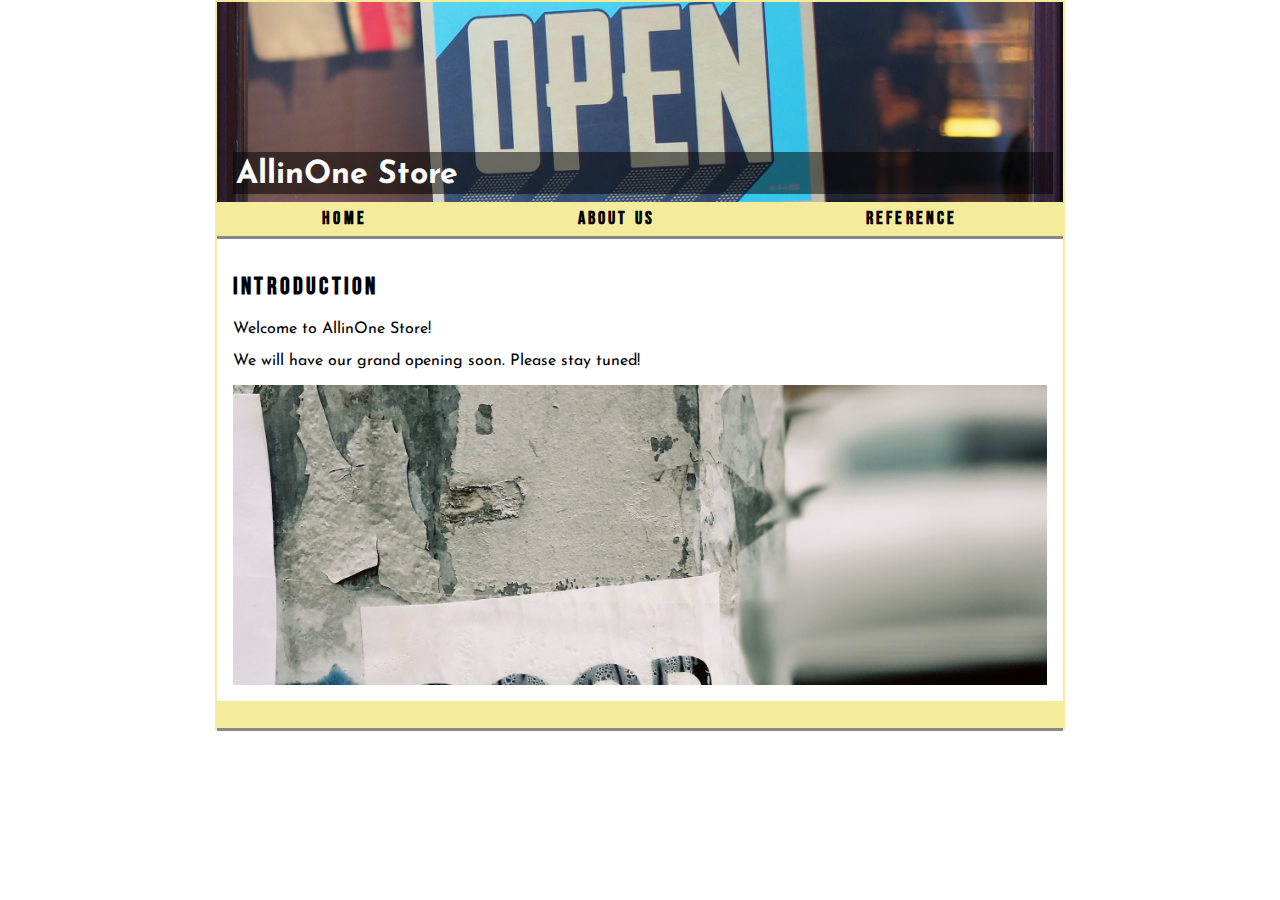
==== index.html @ c764c2a9 "First release of the project" ====
<!DOCTYPE html>
<html lang="en">

<head>
    <meta charset="utf-8">
    <title>CPSC 2350 Software Practices</title>
    <link rel="stylesheet" href="css/style.css">
    <script src="JS/script.js" defer></script>
</head>

<body>
    <div id="wrapper">
        <header>
            <h1>AllinOne Store</h1>
        </header>

        <nav>
            <ul>
                <li><a href="index.html">Home</a></li>
                <li><a href="aboutus.html">About Us</a></li>
                <li><a href="reference.html">Reference</a></li>
            </ul>
        </nav>

        <main>
            <section id="home">
                <div class="text">
                    <h2>Introduction</h2>
                    <p>Welcome to AllinOne Store!</p>
                    <p>We will have our grand opening soon. Please stay tuned!</p>
                </div>
            </section>
            <div id="construction"></div>
        </main>

        <footer>&nbsp;</footer>
    </div>
</body>

</html>
---- css/style.css ----
@import url('https://fonts.googleapis.com/css2?family=Bebas+Neue&family=Josefin+Sans:wght@300;400;600&display=swap');

html {
    font-family: "Josefin Sans", sans-serif;
}

body {
    max-width: 850px;
    margin: auto;
}

h1 {
    width: 100%;
    background-color: rgba(0, 0, 0, .5);
    color: white;
    vertical-align: middle;
    padding: .4rem .2rem .2rem .2rem;
    margin-top: 8.4rem;
}

h2 {
    font-family: "Bebas Neue", sans-serif;
    letter-spacing: .2rem;
}

h3 {
    font-family: Arial, Helvetica, sans-serif;
    color:rgb(162, 121, 17);
}

a {
    color: rgb(75, 118, 192);
}

main {
    padding: 1rem;
}

#viewport {
    height: 90vh;
}

#wrapper {
    border: 2px solid rgb(244, 236, 156);
}

/* header */
header {
    background-image: url(../assets/Images/mike-petrucci-c9FQyqIECds-unsplash-cut.jpg);
    background-size: cover;
    box-sizing: border-box;
    height: 200px;
    padding: 1rem;
    position: relative;
}

/* Navigation */
nav, footer {
    font-family: "Bebas Neue", sans-serif;
    font-weight: bold;
    font-size: large;
    letter-spacing: .2rem;
    background-color: rgb(244, 236, 156);
    padding:.2rem 0;
    box-shadow: 0px 3px #888888;
}

nav ul {
    display: flex;
    justify-content: space-around;
    padding: 0;
    margin: 0;
}

nav ul li {
    list-style-type: none;
    padding: .2rem;
}

nav a {
    color: black;
    text-decoration: none;
}

/* Construction */
#construction {
    background-image: url(../assets/Images/jon-tyson-XmMsdtiGSfo-unsplash.jpg);
    background-size: cover;
    height: 300px;
}

/* About Us */
#aboutus #biography {
    display: flex;
    justify-content: center;
}

#aboutus table th {
    background-color: antiquewhite;
    padding: 0.5rem 0.4rem 0.3rem 0.4rem;
}

#aboutus table td {
    border-bottom: 2px solid lightgrey;
}

#aboutus table tr td {
    padding: 1rem;
}

#aboutus table tr td:nth-of-type(1) {
    color: brown;
    font-weight: bold;
}

#aboutus table tr td:nth-of-type(2) {
    font-weight: bold;
}

/* Reference */
#reference ul {
    margin: 1rem;
}
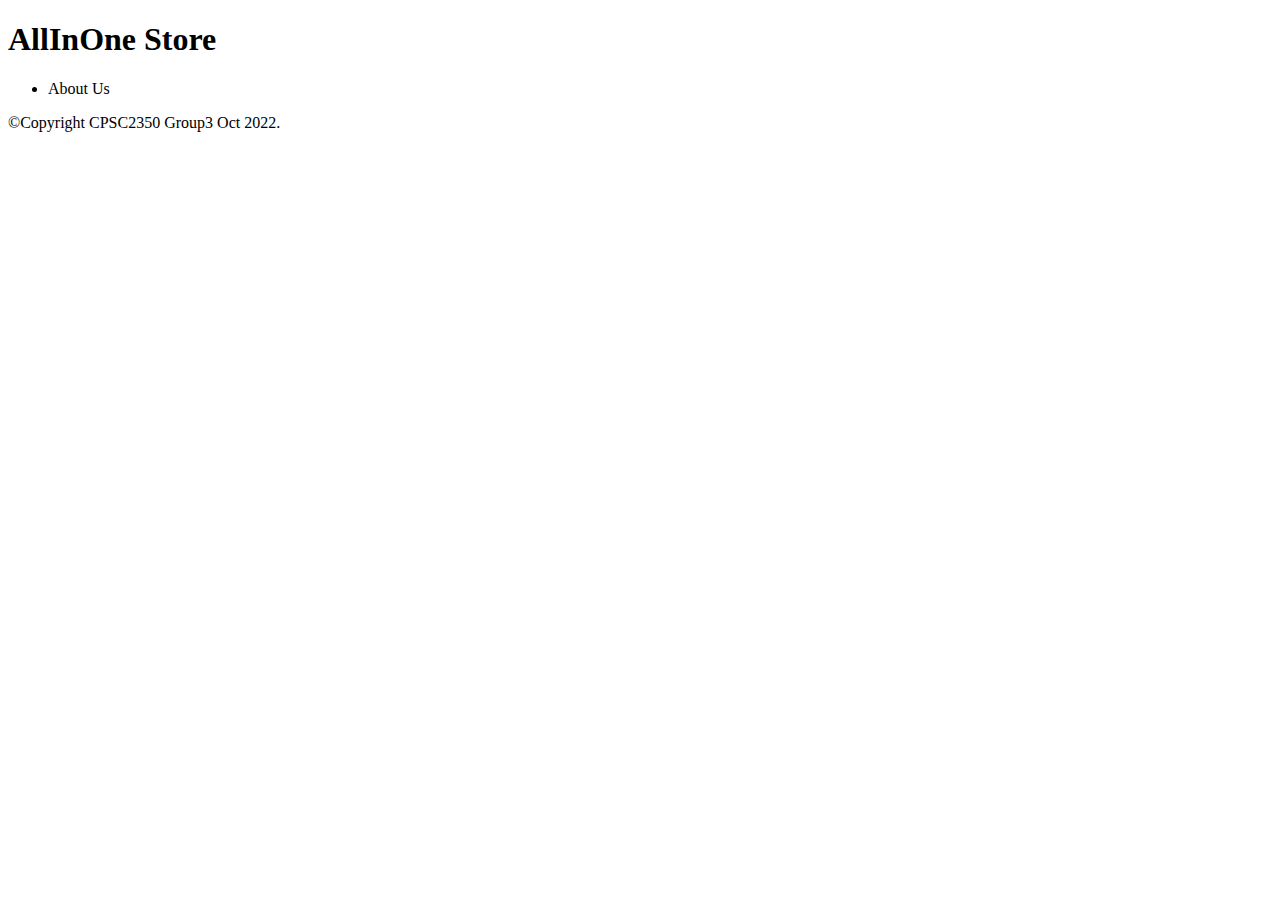
==== commit 9b07276f: "replace the original index page with my own version." ====
--- a/index.html
+++ b/index.html
@@ -1,40 +1,21 @@
-<!DOCTYPE html>
-<html lang="en">
-
-<head>
-    <meta charset="utf-8">
-    <title>CPSC 2350 Software Practices</title>
-    <link rel="stylesheet" href="css/style.css">
-    <script src="JS/script.js" defer></script>
-</head>
-
-<body>
-    <div id="wrapper">
-        <header>
-            <h1>AllinOne Store</h1>
-        </header>
-
-        <nav>
-            <ul>
-                <li><a href="index.html">Home</a></li>
-                <li><a href="aboutus.html">About Us</a></li>
-                <li><a href="reference.html">Reference</a></li>
-            </ul>
-        </nav>
-
-        <main>
-            <section id="home">
-                <div class="text">
-                    <h2>Introduction</h2>
-                    <p>Welcome to AllinOne Store!</p>
-                    <p>We will have our grand opening soon. Please stay tuned!</p>
-                </div>
-            </section>
-            <div id="construction"></div>
-        </main>
-
-        <footer>&nbsp;</footer>
-    </div>
-</body>
-
+<!DOCTYPE html>
+<html lang="en">
+	<head>
+		<title>AllInOne Store</title>
+		<meta charset="utf-8">
+		<link rel="stylesheet" type="text/css" href="CSS/style.css">
+	</head>
+	<body>
+		<header>
+			<h1>AllInOne Store</h1>
+		</header>
+		<nav>
+			<ul>
+				<li>About Us</li>
+			</ul>
+		</nav>
+		<footer>
+            &copy;Copyright CPSC2350 Group3 Oct 2022.
+        </footer>
+	</body>
 </html>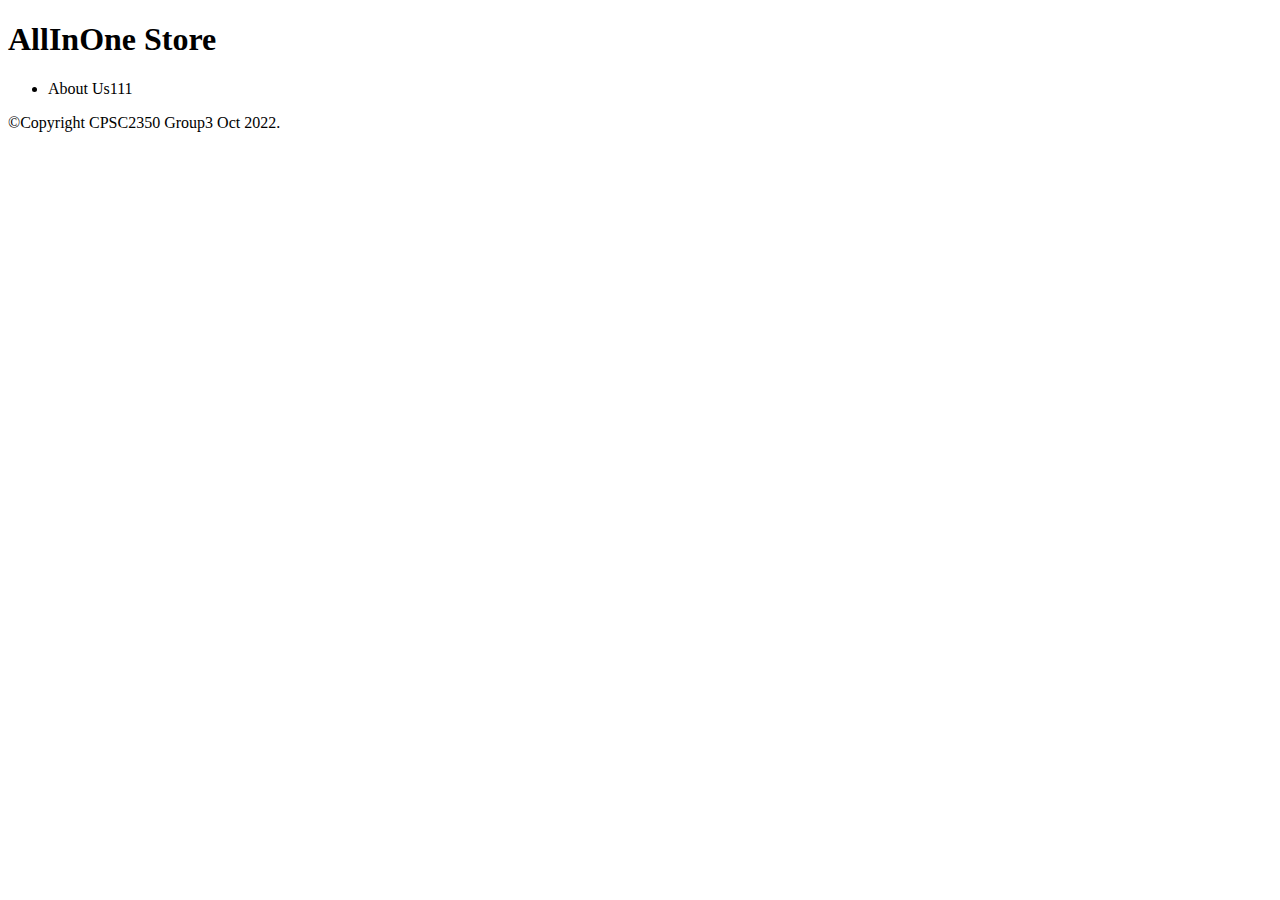
==== commit bae0004a: "modify index.html for test1" ====
--- a/index.html
+++ b/index.html
@@ -11,7 +11,7 @@
 		</header>
 		<nav>
 			<ul>
-				<li>About Us</li>
+				<li>About Us111</li>
 			</ul>
 		</nav>
 		<footer>
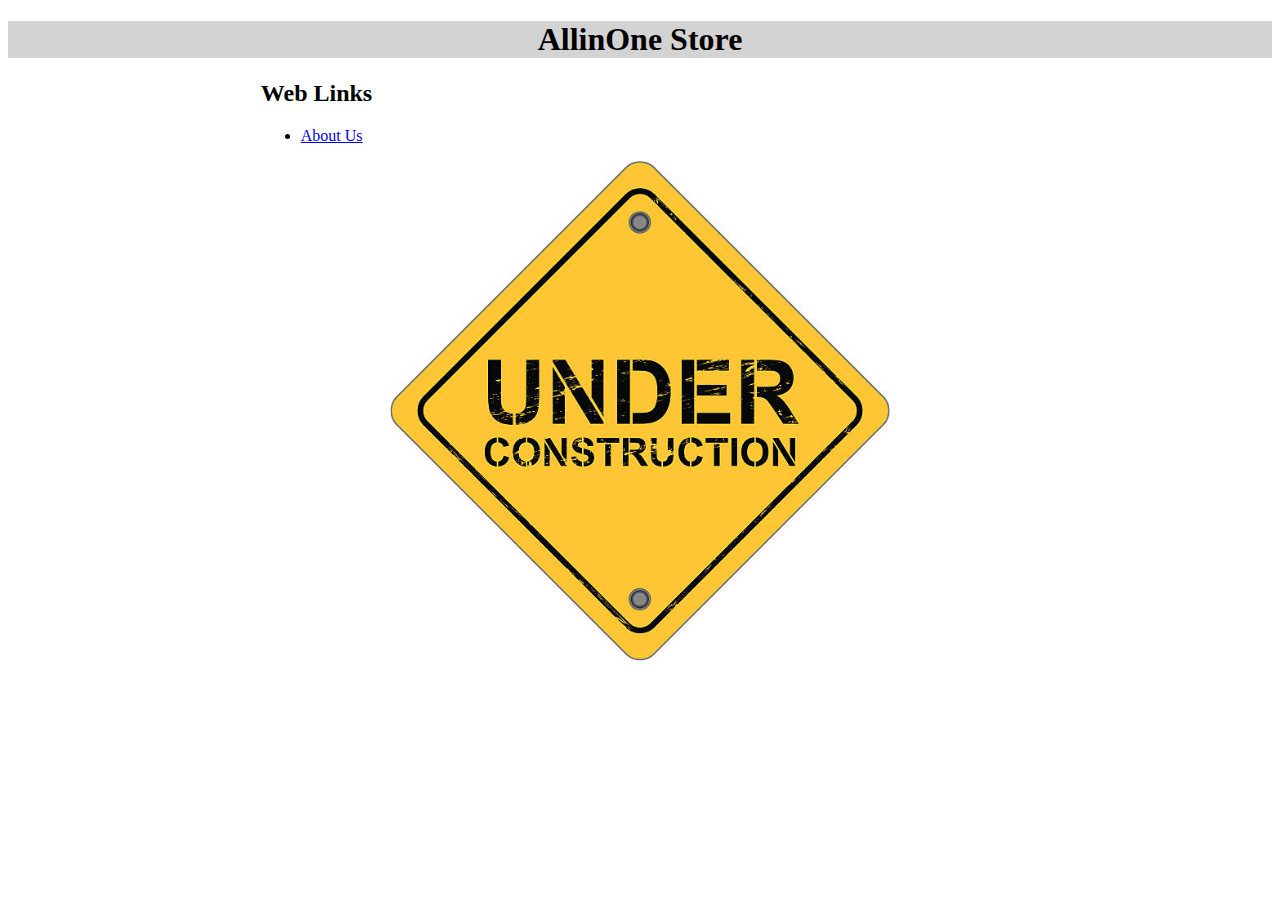
==== commit bb3c1daf: "Cloned and Removed All Files" ====
--- a/index.html
+++ b/index.html
@@ -1,21 +1,24 @@
-<!DOCTYPE html>
-<html lang="en">
-	<head>
-		<title>AllInOne Store</title>
-		<meta charset="utf-8">
-		<link rel="stylesheet" type="text/css" href="CSS/style.css">
-	</head>
-	<body>
-		<header>
-			<h1>AllInOne Store</h1>
-		</header>
-		<nav>
-			<ul>
-				<li>About Us111</li>
-			</ul>
-		</nav>
-		<footer>
-            &copy;Copyright CPSC2350 Group3 Oct 2022.
-        </footer>
-	</body>
+<!DOCTYPE html>
+
+<html lang="en">
+
+	<head>
+		<title> Home Page </title>
+		<meta charset="utf-8">
+		<link rel="stylesheet" href="CSS/indexStyles.css">
+	</head>
+	
+	<body>
+		<h1> AllinOne Store </h1>
+		<div>
+			<h2> Web Links </h2>
+			<ul>
+				<li> <a href="aboutUs.html"> About Us </a> </li>
+			</ul>
+		</div>
+		
+		<img id="ConstImage" src="assets/Images/construction.jpg">
+		
+	</body>
+	<script src="JS/construction.js"> </script>
 </html>--- a/CSS/indexStyles.css
+++ b/CSS/indexStyles.css
@@ -0,0 +1,20 @@
+h1{
+	text-align: center;
+	background-color: lightgrey;
+}
+
+div{
+	margin-left: 20%;
+}
+
+#ConstImage{
+	display: block;
+	width: 500px;
+	height: 500px;
+	margin: auto;
+}
+
+@keyframes toVisible{
+	from { opacity: 0; }
+	to { opacity: 1; }
+}
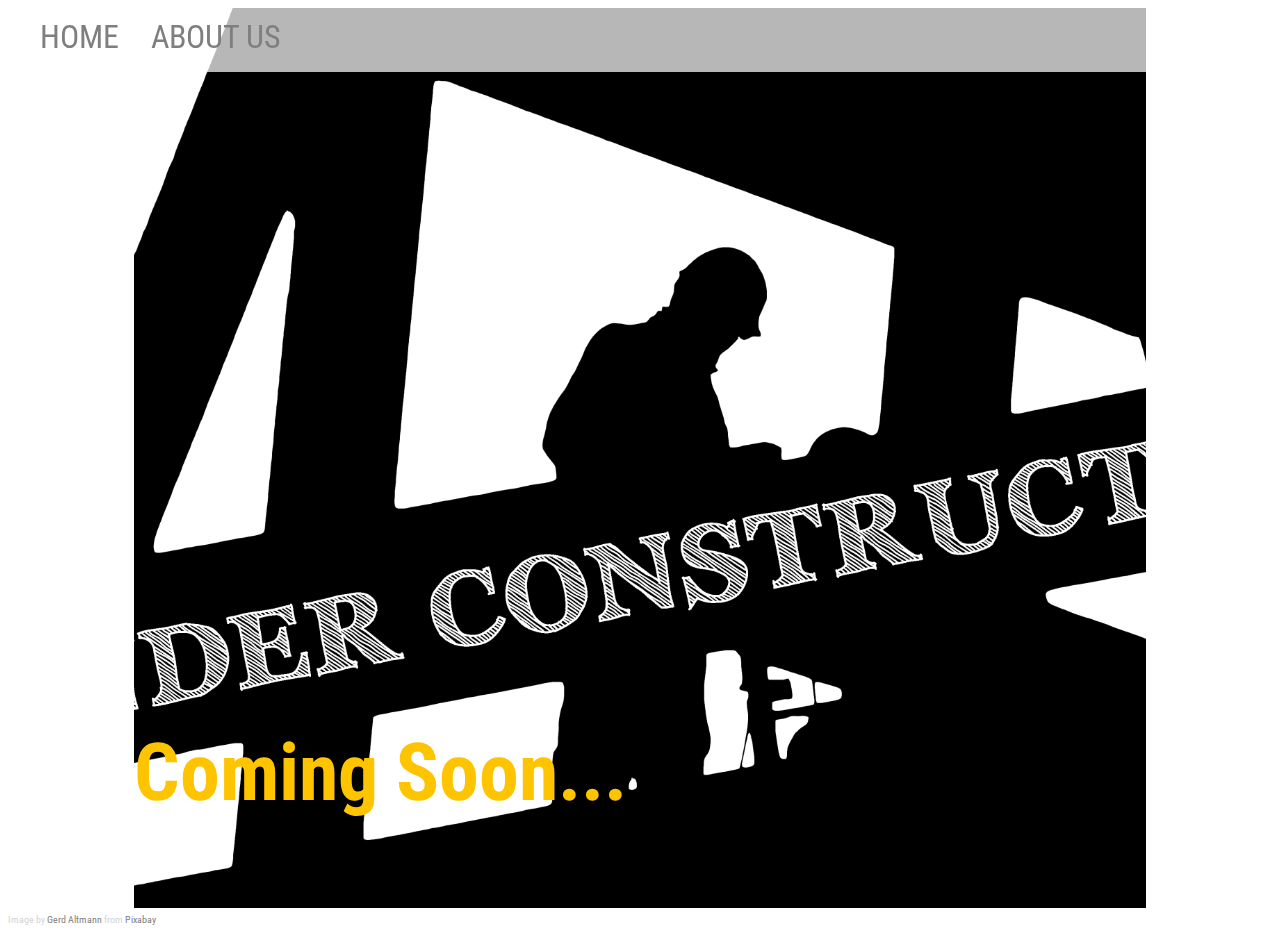
==== commit 5b3caf4e: "first release" ====
--- a/index.html
+++ b/index.html
@@ -1,24 +1,44 @@
 <!DOCTYPE html>
+<html lang="en">
+<head>
+    <meta charset="UTF-8">
+    <meta http-equiv="X-UA-Compatible" content="IE=edge">
+    <meta name="viewport" content="width=device-width, initial-scale=1.0">
+    <link rel="stylesheet" href="https://cdnjs.cloudflare.com/ajax/libs/font-awesome/4.7.0/css/font-awesome.min.css">
 
-<html lang="en">
+    <link rel="stylesheet"  type="text/css" href="CSS/style.css">
+    <script src="JS/main.js" defer></script>
 
-	<head>
-		<title> Home Page </title>
-		<meta charset="utf-8">
-		<link rel="stylesheet" href="CSS/indexStyles.css">
-	</head>
-	
-	<body>
-		<h1> AllinOne Store </h1>
-		<div>
-			<h2> Web Links </h2>
-			<ul>
-				<li> <a href="aboutUs.html"> About Us </a> </li>
-			</ul>
-		</div>
-		
-		<img id="ConstImage" src="assets/Images/construction.jpg">
-		
-	</body>
-	<script src="JS/construction.js"> </script>
-</html>+    <title>CPSC 2350 Group 3</title>
+</head>
+<body>
+    <header>
+        <nav>
+            <a href="./index.html">HOME</a>
+            <a href="./aboutUs.html">ABOUT US</a>
+        </nav>
+    </header>
+
+    <main>
+        <div id="temp">
+            <div id="timer_container">
+                <p id="timer_container_text">Coming Soon... </p>
+                <p id="timer_container_time"> </p>
+            
+            </div>
+        </div>
+
+        <span>
+            Image by <a href="https://pixabay.com/users/geralt-9301/?utm_source=link-attribution&amp;utm_medium=referral&amp;utm_campaign=image&amp;utm_content=6954213">Gerd Altmann</a> from <a href="https://pixabay.com//?utm_source=link-attribution&amp;utm_medium=referral&amp;utm_campaign=image&amp;utm_content=6954213">Pixabay</a> 
+        </span>
+    </main>
+    <footer>
+    </footer>
+    
+</body>
+</html>
+
+
+<!-- References:
+Image by <a href="https://pixabay.com/users/geralt-9301/?utm_source=link-attribution&amp;utm_medium=referral&amp;utm_campaign=image&amp;utm_content=6954213">Gerd Altmann</a> from <a href="https://pixabay.com//?utm_source=link-attribution&amp;utm_medium=referral&amp;utm_campaign=image&amp;utm_content=6954213">Pixabay</a> 
+-->--- a/CSS/style.css
+++ b/CSS/style.css
@@ -0,0 +1,83 @@
+@import url('https://fonts.googleapis.com/css2?family=Roboto+Condensed:ital,wght@0,300;0,400;1,300;1,700&display=swap');
+
+html{
+    font-family: 'Roboto Condensed', sans-serif;
+}
+/* header nav bar */
+header nav{
+    position: fixed;
+    top: 2px;
+    width: 100%;
+    display: flex;
+    font-size: xx-large;
+    background-color: rgba(255, 255, 255, 0.719);
+    padding:1rem 0 1rem 0;
+}
+header nav a{
+    margin-left: 2rem;
+}
+/* all links */
+a:active, a:visited, a:link, fa-envelope-o:hover{
+    color: rgb(127, 127, 127);
+    text-decoration: none;
+}
+a:hover, fa-envelope-o{
+    color: black;
+    text-decoration: underline;
+}
+
+
+
+span{
+    color: lightgray;
+    font-size: x-small;
+}
+/* About Us Page */
+#aboutUs ul{
+    list-style-type: none;
+    font-weight: lighter;
+    font-size: 1.2rem;
+}
+#aboutUs ul li{
+    margin-bottom: 1rem;
+}
+#aboutUs h2{
+    padding-top: 2rem;
+}
+#aboutUsMain{
+    margin: auto;
+    width: 80%;
+    background-image:url("../assets/Images/puzzle-693873.jpg");
+}
+#aboutUs{
+    margin: auto;
+    width: 50%;
+    padding-top: 8rem;
+    padding-bottom: 8rem;
+}
+#temp{
+    height: 100vh;
+    width: 80%;
+    margin: auto;
+    background-image:url("../assets/Images/excavator-6954213.png");
+    background-position: center;
+    background-size: cover;
+}
+#timer_container_text{
+    margin-bottom: 0.5rem;
+    font-size: 5rem;
+  
+}
+#timer_container_time{
+    margin-top: 0;
+    font-size: 5rem;
+    
+}
+#timer_container{
+    color: rgb(255, 196, 0);
+    font-weight: bolder;
+    margin: auto;
+    width: 50%;
+    position: fixed;
+    bottom:0;
+}